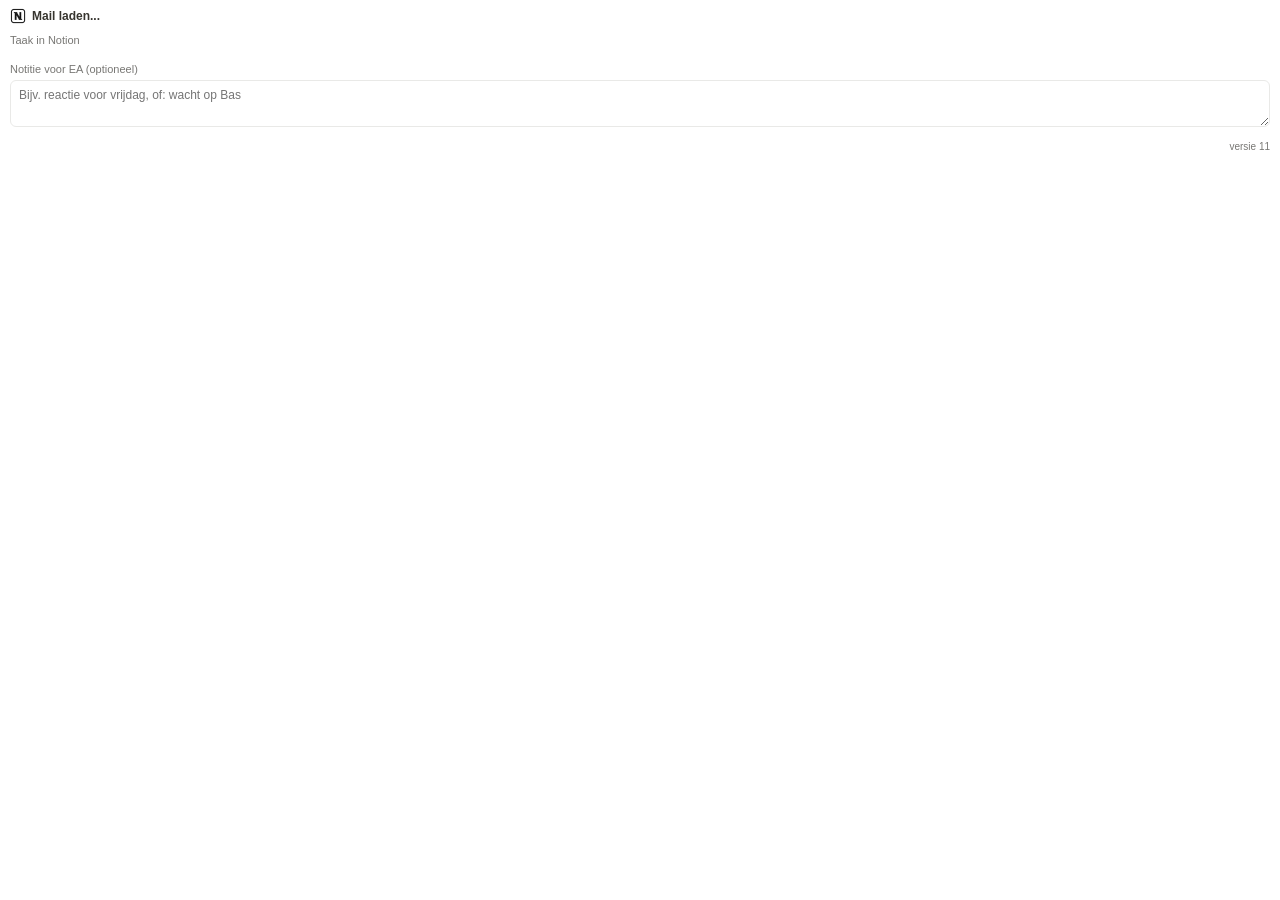
==== taskpane.html @ 74b8f1dd "More EWS diagnostics Co-Authored-By: Claude Opus 5.5 <noreply@anthropic.com>" ====
<!doctype html>
<html lang="nl">
<head>
  <meta charset="utf-8">
  <meta name="viewport" content="width=device-width, initial-scale=1">
  <meta http-equiv="X-UA-Compatible" content="IE=Edge">
  <title>EA Inbox Management</title>
  <script src="https://appsforoffice.microsoft.com/lib/1/hosted/office.js"></script>
  <link rel="stylesheet" href="taskpane.css?v=11">
</head>
<body>
  <main class="pane">
    <header class="head">
      <img src="assets/icon-32.png" alt="" width="16" height="16">
      <h1 class="subject" id="subject">Mail laden...</h1>
    </header>

    <section id="recent" class="recent" hidden>
      <p id="recentText"></p>
      <button type="button" id="recentUndo" class="undo">Ongedaan maken</button>
    </section>

    <section id="triage" class="triage" hidden aria-labelledby="triageTitle">
      <div class="triage-head">
        <span class="kind-tag" id="triageKind" hidden></span>
        <span class="eva-badge" id="triageTitle">EA</span>
        <span id="triageAt" class="triage-at"></span>
      </div>
      <p id="triageSummary" class="triage-summary"></p>
      <p id="triageContext" class="triage-context" hidden></p>
      <div id="triageActions">
        <button type="button" id="triagePrimary" class="btn-primary"></button>
        <p id="triageReason" class="triage-reason" hidden></p>
        <div id="triageAlts" class="triage-alts"></div>
      </div>
      <div id="triageState" class="triage-state" hidden>
        <strong id="triageStateText"></strong>
        <button type="button" id="triageUndo" class="undo">Ongedaan maken</button>
      </div>
    </section>
    <p id="noTriage" class="no-triage" hidden>Nog geen triage voor deze mail</p>
    <button type="button" id="diag" class="btn-alt" hidden>Test</button>

    <section id="done" class="done" hidden>
      <div class="done-row">
        <span class="check" aria-hidden="true">
          <svg viewBox="0 0 20 20" width="16" height="16"><path d="M5 10.5l3.2 3.2L15 7" fill="none" stroke="currentColor" stroke-width="2.2" stroke-linecap="round" stroke-linejoin="round"/></svg>
        </span>
        <div>
          <strong id="doneText">Staat klaar voor EA</strong>
          <p id="doneNote" class="done-note" hidden></p>
        </div>
      </div>
      <button type="button" id="undo" class="undo">Ongedaan maken</button>
    </section>


    <p class="label" id="laneLabel">Taak in Notion</p>
    <div class="lanes" id="lanes" role="group" aria-labelledby="laneLabel"></div>

    <label class="field field-bottom">
      <span>Notitie voor EA <em>(optioneel)</em></span>
      <textarea id="note" rows="2" maxlength="500" placeholder="Bijv. reactie voor vrijdag, of: wacht op Bas"></textarea>
    </label>

    <p id="status" class="status" role="status" aria-live="polite"></p>
    <p class="ver">versie 11</p>
  </main>
  <script src="taskpane.js?v=11"></script>
</body>
</html>
---- taskpane.css ----
:root {
  --bg: #ffffff;
  --text: #37352f;
  --muted: #787774;
  --line: #e9e9e7;
  --hover: #f7f7f5;
  --focus: #2383e2;

  /* Notion status pill colours */
  --red-bg: #ffe2dd; --red-tag: #5d1715; --red-dot: #e03e3e;
  --blue-bg: #d3e5ef; --blue-tag: #183347; --blue-dot: #0b6e99;
  --default-bg: #e9e9e7; --default-tag: #37352f; --default-dot: #9b9a97;
  --green-bg: #dbeddb; --green-fg: #448361;
  --red-fg: #d44c47;
}

* { box-sizing: border-box; }

html, body {
  margin: 0;
  background: var(--bg);
  color: var(--text);
  font: 14px/1.45 -apple-system, BlinkMacSystemFont, "Segoe UI", Helvetica, Arial, sans-serif;
}

.pane { padding: 16px; max-width: 480px; }

.head { display: flex; gap: 10px; align-items: flex-start; margin-bottom: 16px; }
.head img { margin-top: 2px; border-radius: 5px; }
h1 { font-size: 16px; font-weight: 600; margin: 0; }
.subject {
  margin: 2px 0 0; color: var(--muted); font-size: 12px;
  overflow: hidden; text-overflow: ellipsis; display: -webkit-box;
  -webkit-line-clamp: 2; -webkit-box-orient: vertical;
}

.field { display: block; margin-bottom: 16px; }
.field span { display: block; font-size: 12px; color: var(--muted); margin-bottom: 4px; }
.field em { font-style: normal; }
textarea {
  width: 100%; resize: vertical; min-height: 44px;
  font: inherit; color: var(--text);
  border: 1px solid var(--line); border-radius: 6px; padding: 8px 10px;
  background: var(--bg);
}
textarea:focus { outline: 2px solid var(--focus); outline-offset: -1px; border-color: transparent; }

.label { font-size: 12px; color: var(--muted); margin: 0 0 6px; }

.lanes { display: flex; flex-direction: column; gap: 6px; }

.lane {
  display: flex; align-items: center; justify-content: space-between; gap: 8px;
  width: 100%; min-height: 48px; padding: 8px 12px;
  background: var(--bg); border: 1px solid var(--line); border-radius: 8px;
  font: inherit; color: var(--text); text-align: left; cursor: pointer;
  transition: background .12s, border-color .12s;
}
.lane:hover { background: var(--hover); }
.lane:focus-visible { outline: 2px solid var(--focus); outline-offset: 1px; }
.lane:disabled { cursor: progress; opacity: .6; }
.lane.active { border-color: currentColor; }
.lane.active[data-tone="red"]     { border-color: var(--red-dot); background: var(--red-bg); }
.lane.active[data-tone="blue"]    { border-color: var(--blue-dot); background: var(--blue-bg); }
.lane.active[data-tone="default"] { border-color: var(--default-dot); background: var(--default-bg); }

.pill {
  display: inline-flex; align-items: center;
  padding: 1px 7px; border-radius: 3px; font-size: 14px; font-weight: 500; white-space: nowrap;
}
.pill[data-tone="red"]     { background: var(--red-bg); color: var(--red-tag); }
.pill[data-tone="blue"]    { background: var(--blue-bg); color: var(--blue-tag); }
.pill[data-tone="default"] { background: var(--default-bg); color: var(--default-tag); }

.sub { font-size: 12px; color: var(--muted); white-space: nowrap; }

.done {
  border: 1px solid #cfe3d3; background: var(--green-bg);
  border-radius: 8px; padding: 12px; margin-bottom: 16px;
}
.done-row { display: flex; gap: 10px; align-items: flex-start; }
.check {
  flex: none; display: inline-flex; align-items: center; justify-content: center;
  width: 24px; height: 24px; border-radius: 50%; background: var(--green-fg); color: #fff;
}
.done strong { display: block; font-weight: 600; }
.done-note { margin: 2px 0 0; font-size: 12px; color: var(--muted); word-break: break-word; }
.undo {
  margin-top: 10px; min-height: 36px; padding: 6px 12px;
  background: #fff; border: 1px solid var(--line); border-radius: 6px;
  font: inherit; font-size: 13px; color: var(--text); cursor: pointer;
}
.undo:hover { background: var(--hover); }

.status { min-height: 18px; margin: 12px 0 0; font-size: 12px; color: var(--muted); }
.status.error { color: var(--red-fg); }

.field-bottom { margin: 16px 0 0; }

/* ---- Eva triage card ---------------------------------------------------- */
:root { --purple-bg: #e8deee; --purple-fg: #6940a5; --purple-line: #d5c6e3; }

.triage {
  border: 1px solid var(--purple-line); border-radius: 8px;
  padding: 12px; margin-bottom: 16px; background: #fbf9fd;
}
.triage-head { display: flex; align-items: center; justify-content: space-between; gap: 8px; margin-bottom: 6px; }
.eva-badge {
  display: inline-flex; align-items: center; padding: 1px 7px; border-radius: 3px;
  background: var(--purple-bg); color: var(--purple-fg); font-size: 12px; font-weight: 600;
}
.triage-at { font-size: 11px; color: var(--muted); }
.triage-summary { margin: 0 0 4px; word-break: break-word; }
.triage-context { margin: 0 0 10px; font-size: 12px; color: var(--muted); word-break: break-word; }

.btn-primary {
  display: block; width: 100%; min-height: 40px; padding: 8px 12px; margin-top: 6px;
  background: var(--purple-fg); color: #fff; border: 1px solid var(--purple-fg); border-radius: 6px;
  font: inherit; font-weight: 600; text-align: left; cursor: pointer;
}
.btn-primary:hover { filter: brightness(1.08); }
.btn-primary:focus-visible, .btn-alt:focus-visible { outline: 2px solid var(--focus); outline-offset: 1px; }
.btn-primary:disabled, .btn-alt:disabled { cursor: progress; opacity: .6; }
.triage-reason { margin: 4px 0 0; font-size: 12px; color: var(--muted); }

.triage-alts { display: flex; flex-wrap: wrap; gap: 6px; margin-top: 10px; }
.btn-alt {
  min-height: 32px; padding: 4px 10px;
  background: #fff; border: 1px solid var(--line); border-radius: 6px;
  font: inherit; font-size: 13px; color: var(--text); cursor: pointer;
}
.btn-alt:hover { background: var(--hover); }

.triage-state {
  margin-top: 8px; padding: 10px; border-radius: 6px; background: var(--purple-bg);
}
.triage-state strong { display: block; font-weight: 600; color: var(--purple-fg); }
.triage-state .undo { margin-top: 8px; }

.no-triage { margin: 0 0 14px; font-size: 12px; color: var(--muted); }

.recent {
  border: 1px solid #cfe3d3; background: var(--green-bg);
  border-radius: 8px; padding: 10px 12px; margin-bottom: 16px;
}
.recent p { margin: 0; font-weight: 600; }
.recent .undo { margin-top: 8px; }

/* ---- Compact, narrow-friendly layout (works at 250-300px) --------------- */
html, body { font-size: 13px; line-height: 1.4; }
.pane { padding: 8px 10px; max-width: none; }
.head { gap: 6px; align-items: center; margin-bottom: 8px; }
.head img { margin: 0; flex: none; border-radius: 3px; }
h1.subject {
  margin: 0; font-size: 12px; font-weight: 600; color: var(--text);
  display: block; white-space: nowrap; overflow: hidden; text-overflow: ellipsis; min-width: 0;
}
.label { font-size: 11px; margin: 0 0 4px; }

/* One row of five equal buttons; labels wrap instead of overflowing. */
.lanes { display: grid; grid-template-columns: repeat(5, minmax(0, 1fr)); gap: 3px; }
.lane {
  width: auto; min-height: 40px; padding: 3px 2px; border-radius: 6px;
  justify-content: center; text-align: center; min-width: 0;
}
.pill { font-size: 11.5px; padding: 1px 4px; white-space: normal; line-height: 1.2; text-align: center; word-break: break-word; }

.triage-head { justify-content: flex-start; flex-wrap: wrap; }
.triage-at { margin-left: auto; }
.kind-tag { display: inline-flex; align-items: center; padding: 1px 7px; border-radius: 3px; font-size: 11px; font-weight: 700; }
.kind-tag[data-kind="me"]    { background: #ffe2dd; color: #5d1715; }
.kind-tag[data-kind="other"] { background: #fadec9; color: #49290e; }
.kind-tag[data-kind="fyi"]   { background: #e3e2e0; color: #32302c; }

.field { margin-bottom: 8px; }
.field span { font-size: 11px; margin-bottom: 2px; }
textarea { min-height: 36px; padding: 6px 8px; font-size: 12px; }
.field-bottom { margin: 10px 0 0; }

.done { padding: 8px; margin-bottom: 8px; border-radius: 6px; }
.done-row { gap: 6px; }
.check { width: 18px; height: 18px; }
.check svg { width: 12px; height: 12px; }
.done strong { font-size: 12px; }
.done-note { font-size: 11px; }
.undo { margin-top: 6px; min-height: 32px; padding: 4px 10px; font-size: 12px; }

.status { margin: 6px 0 0; font-size: 11px; min-height: 0; }

.triage { padding: 8px; margin-bottom: 8px; border-radius: 6px; }
.triage-head { margin-bottom: 4px; }
.eva-badge { font-size: 11px; padding: 0 6px; }
.triage-at { font-size: 10px; white-space: nowrap; }
.triage-summary {
  margin: 0 0 2px; font-size: 12px;
  display: -webkit-box; -webkit-line-clamp: 3; -webkit-box-orient: vertical; overflow: hidden;
}
.triage-context {
  margin: 0 0 6px; font-size: 11px;
  white-space: nowrap; overflow: hidden; text-overflow: ellipsis;
}
#triageActions { display: flex; flex-wrap: wrap; gap: 4px; align-items: center; }
.btn-primary {
  display: inline-block; width: auto; max-width: 100%; min-height: 32px; margin: 0;
  padding: 4px 10px; font-size: 12px; border-radius: 6px;
  white-space: nowrap; overflow: hidden; text-overflow: ellipsis;
}
.triage-reason { flex-basis: 100%; order: 3; margin: 2px 0 0; font-size: 11px; }
.triage-alts { display: contents; }
.btn-alt { min-height: 32px; padding: 4px 8px; font-size: 12px; max-width: 100%; white-space: nowrap; overflow: hidden; text-overflow: ellipsis; }
.triage-state { margin-top: 4px; padding: 6px 8px; }
.triage-state strong { font-size: 12px; }
.no-triage { margin: 0 0 8px; font-size: 11px; }
.recent { padding: 6px 8px; margin-bottom: 8px; border-radius: 6px; }
.recent p { font-size: 12px; }

[hidden] { display: none !important; }

/* Lanes as solid Notion-coloured blocks, no outline. */
.lane { border: 0 !important; }
.lane[data-tone="red"]     { background: var(--red-bg); }
.lane[data-tone="blue"]    { background: var(--blue-bg); }
.lane[data-tone="default"] { background: var(--default-bg); }
.lane:hover { filter: brightness(0.95); }
.lane .pill { background: transparent !important; padding: 0 2px; font-weight: 600; }
.lane.active { box-shadow: inset 0 0 0 2px currentColor; }
.lane.active[data-tone="red"]     { box-shadow: inset 0 0 0 2px var(--red-dot); }
.lane.active[data-tone="blue"]    { box-shadow: inset 0 0 0 2px var(--blue-dot); }
.lane.active[data-tone="default"] { box-shadow: inset 0 0 0 2px var(--default-dot); }
.ver { margin: 8px 0 0; font-size: 10px; color: var(--muted); text-align: right; }
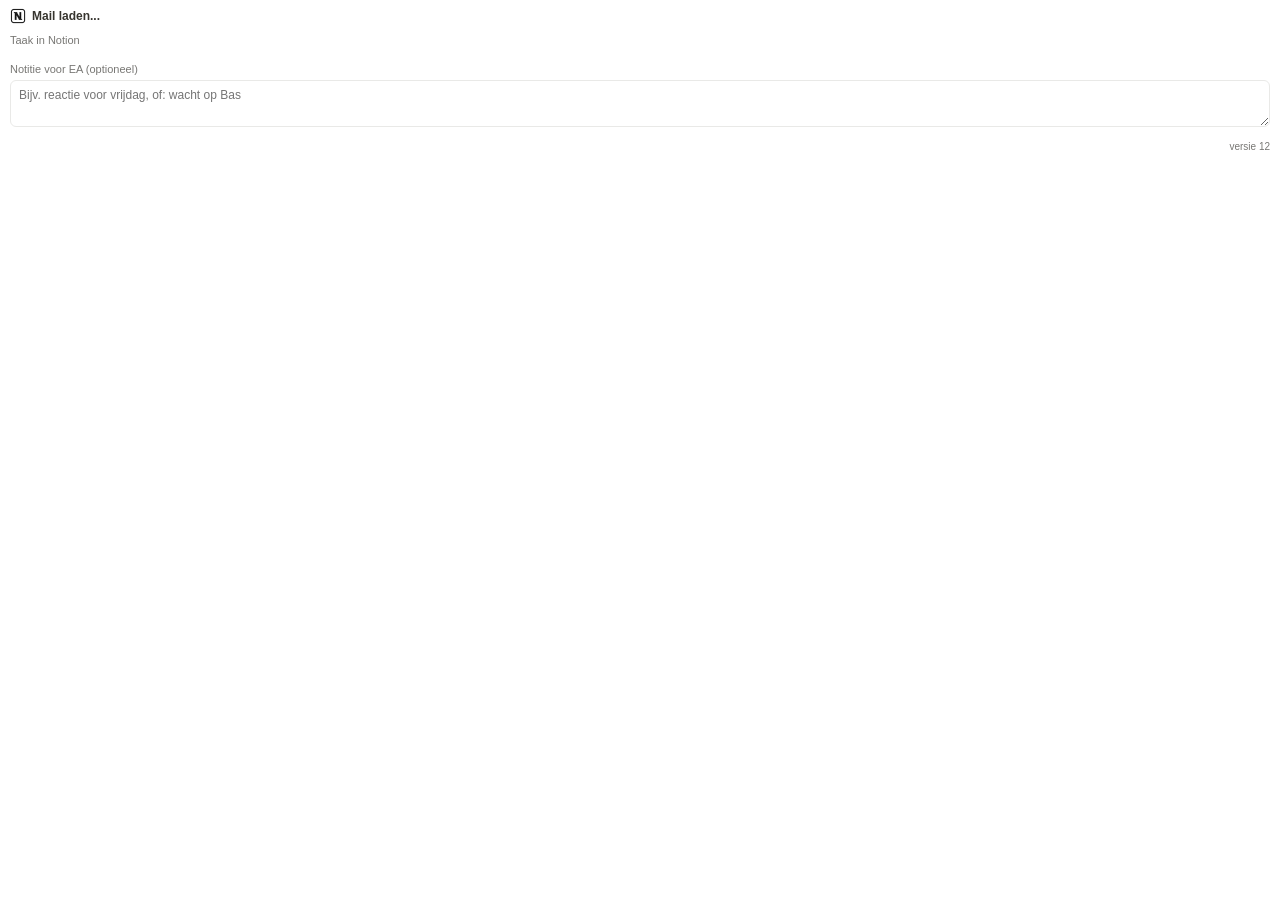
==== commit 8a72089a: "Read triage from the EA Triage store message via EWS (classic Outlook does not sync Graph-written cu" ====
--- a/taskpane.html
+++ b/taskpane.html
@@ -6,7 +6,7 @@
   <meta http-equiv="X-UA-Compatible" content="IE=Edge">
   <title>EA Inbox Management</title>
   <script src="https://appsforoffice.microsoft.com/lib/1/hosted/office.js"></script>
-  <link rel="stylesheet" href="taskpane.css?v=11">
+  <link rel="stylesheet" href="taskpane.css?v=12">
 </head>
 <body>
   <main class="pane">
@@ -64,8 +64,8 @@
     </label>
 
     <p id="status" class="status" role="status" aria-live="polite"></p>
-    <p class="ver">versie 11</p>
+    <p class="ver">versie 12</p>
   </main>
-  <script src="taskpane.js?v=11"></script>
+  <script src="taskpane.js?v=12"></script>
 </body>
 </html>
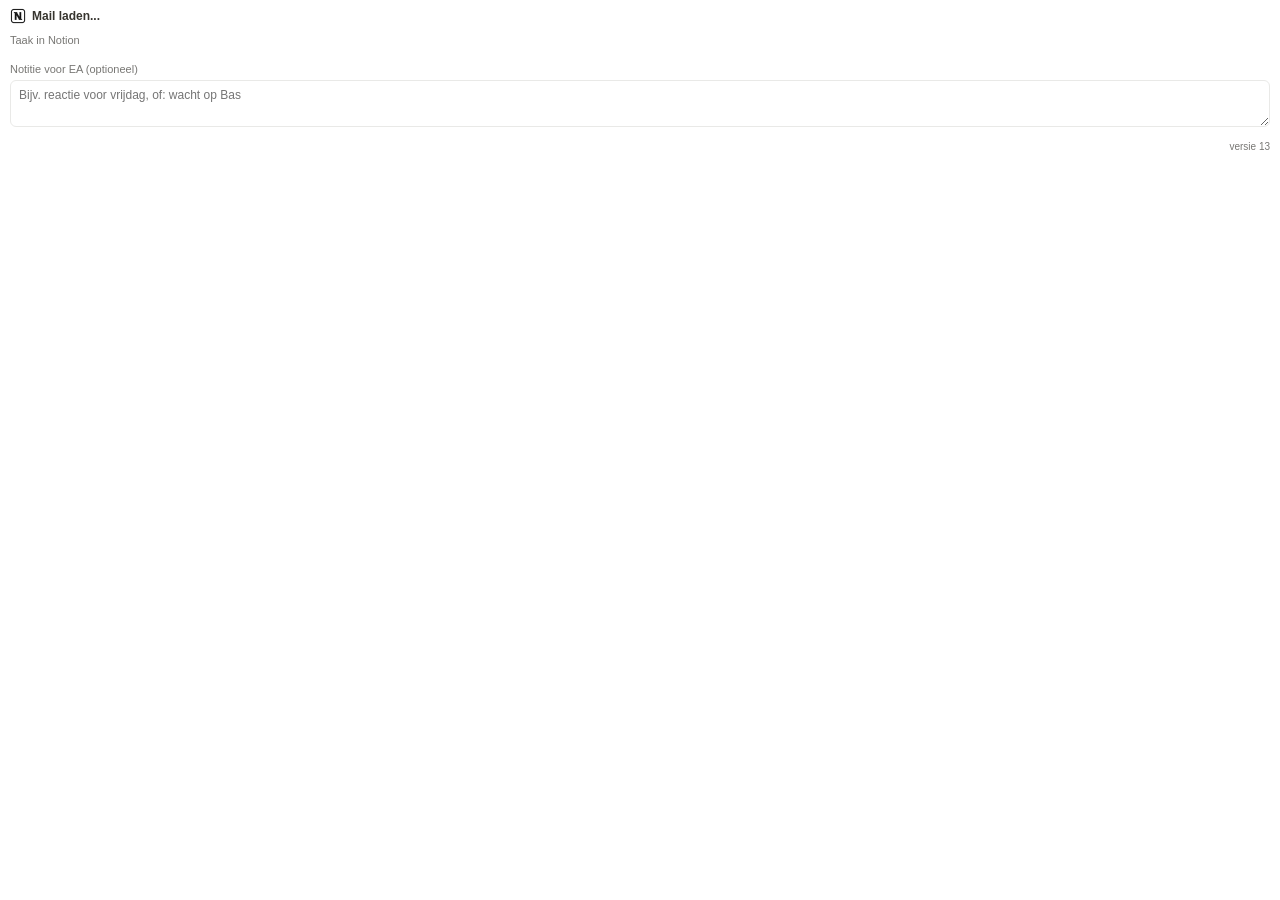
==== commit d8e6550c: "Diagnostic: list top-level folders seen via EWS Co-Authored-By: Claude Opus 5.5 <noreply@anthropic.c" ====
--- a/taskpane.html
+++ b/taskpane.html
@@ -6,7 +6,7 @@
   <meta http-equiv="X-UA-Compatible" content="IE=Edge">
   <title>EA Inbox Management</title>
   <script src="https://appsforoffice.microsoft.com/lib/1/hosted/office.js"></script>
-  <link rel="stylesheet" href="taskpane.css?v=12">
+  <link rel="stylesheet" href="taskpane.css?v=13">
 </head>
 <body>
   <main class="pane">
@@ -64,8 +64,8 @@
     </label>
 
     <p id="status" class="status" role="status" aria-live="polite"></p>
-    <p class="ver">versie 12</p>
+    <p class="ver">versie 13</p>
   </main>
-  <script src="taskpane.js?v=12"></script>
+  <script src="taskpane.js?v=13"></script>
 </body>
 </html>
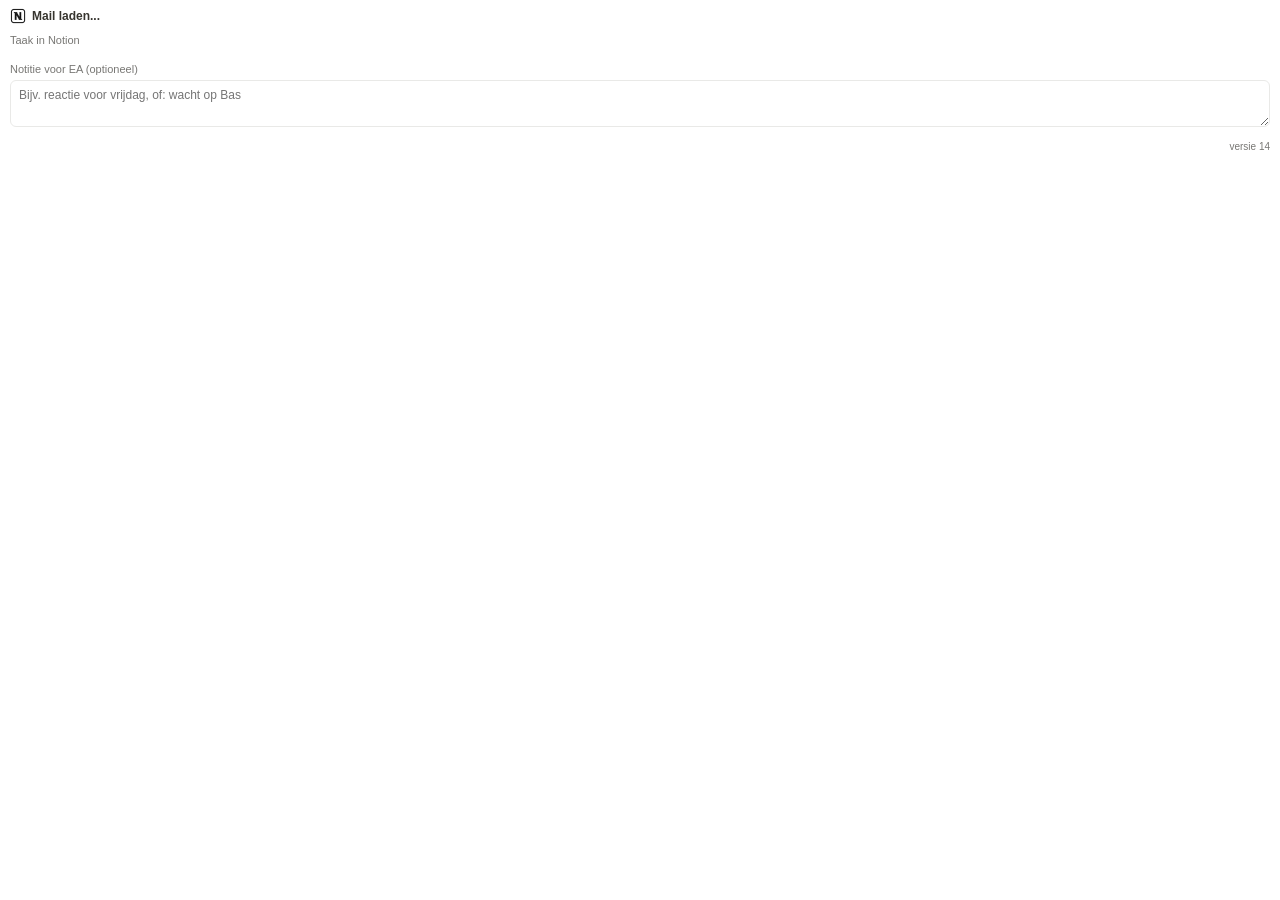
==== commit 9eea1176: "Surface EWS SOAP faults and raw response in diagnostics Co-Authored-By: Claude Opus 5.5 <noreply@ant" ====
--- a/taskpane.html
+++ b/taskpane.html
@@ -6,7 +6,7 @@
   <meta http-equiv="X-UA-Compatible" content="IE=Edge">
   <title>EA Inbox Management</title>
   <script src="https://appsforoffice.microsoft.com/lib/1/hosted/office.js"></script>
-  <link rel="stylesheet" href="taskpane.css?v=13">
+  <link rel="stylesheet" href="taskpane.css?v=14">
 </head>
 <body>
   <main class="pane">
@@ -64,8 +64,8 @@
     </label>
 
     <p id="status" class="status" role="status" aria-live="polite"></p>
-    <p class="ver">versie 13</p>
+    <p class="ver">versie 14</p>
   </main>
-  <script src="taskpane.js?v=13"></script>
+  <script src="taskpane.js?v=14"></script>
 </body>
 </html>
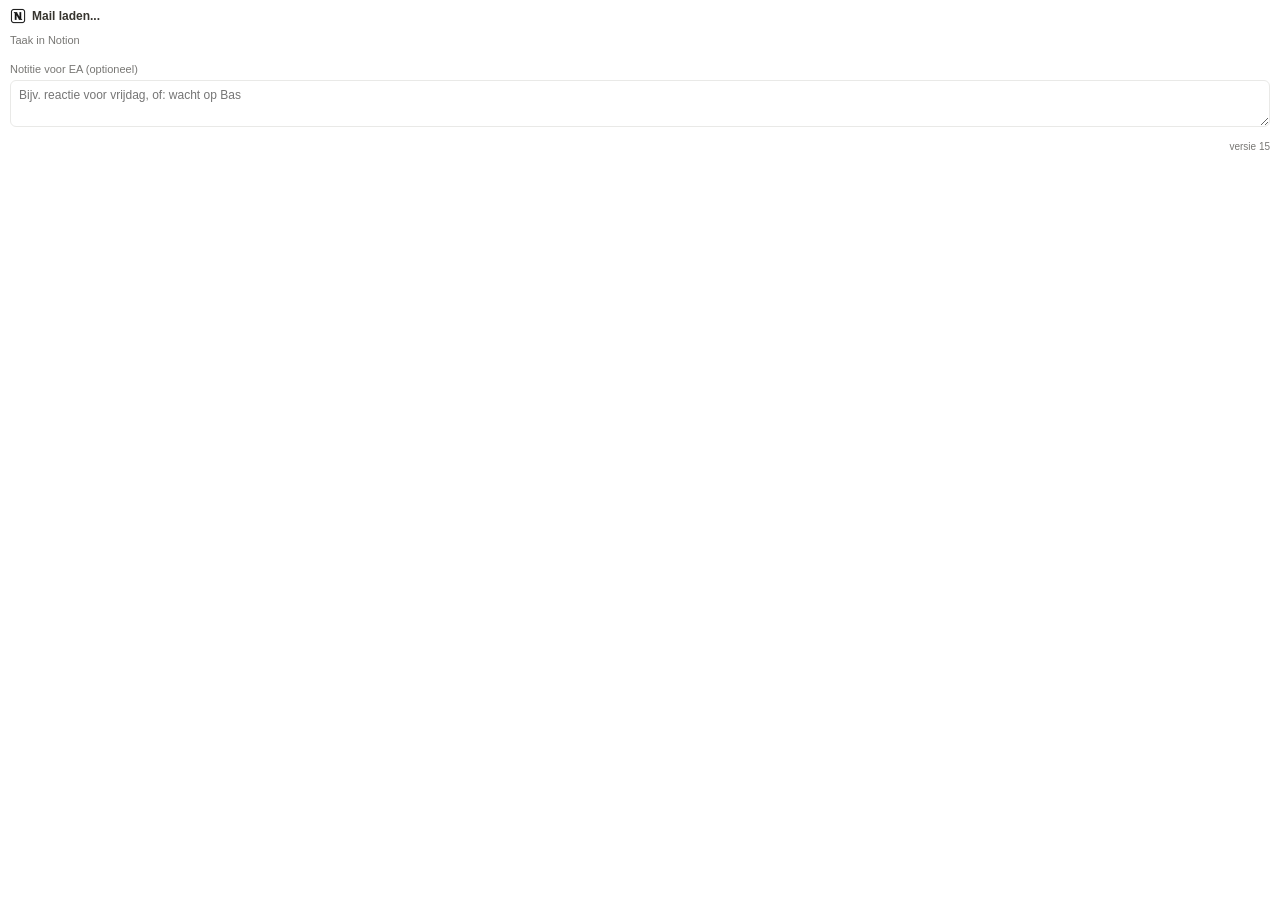
==== commit 2d73349f: "Switch pane to Microsoft Graph via Nested App Authentication (v15) Classic Outlook returns empty EWS" ====
--- a/taskpane.html
+++ b/taskpane.html
@@ -6,7 +6,7 @@
   <meta http-equiv="X-UA-Compatible" content="IE=Edge">
   <title>EA Inbox Management</title>
   <script src="https://appsforoffice.microsoft.com/lib/1/hosted/office.js"></script>
-  <link rel="stylesheet" href="taskpane.css?v=14">
+  <link rel="stylesheet" href="taskpane.css?v=15">
 </head>
 <body>
   <main class="pane">
@@ -39,7 +39,7 @@
       </div>
     </section>
     <p id="noTriage" class="no-triage" hidden>Nog geen triage voor deze mail</p>
-    <button type="button" id="diag" class="btn-alt" hidden>Test</button>
+    <button type="button" id="signin" class="btn-alt" hidden>Aanmelden bij Microsoft</button>
 
     <section id="done" class="done" hidden>
       <div class="done-row">
@@ -64,8 +64,9 @@
     </label>
 
     <p id="status" class="status" role="status" aria-live="polite"></p>
-    <p class="ver">versie 14</p>
+    <p class="ver">versie 15</p>
   </main>
-  <script src="taskpane.js?v=14"></script>
+  <script src="vendor/msal-browser.min.js?v=15"></script>
+  <script src="taskpane.js?v=15"></script>
 </body>
 </html>
--- a/taskpane.css
+++ b/taskpane.css
@@ -228,3 +228,5 @@
 .lane.active[data-tone="blue"]    { box-shadow: inset 0 0 0 2px var(--blue-dot); }
 .lane.active[data-tone="default"] { box-shadow: inset 0 0 0 2px var(--default-dot); }
 .ver { margin: 8px 0 0; font-size: 10px; color: var(--muted); text-align: right; }
+
+#signin { margin: 0 0 8px; }
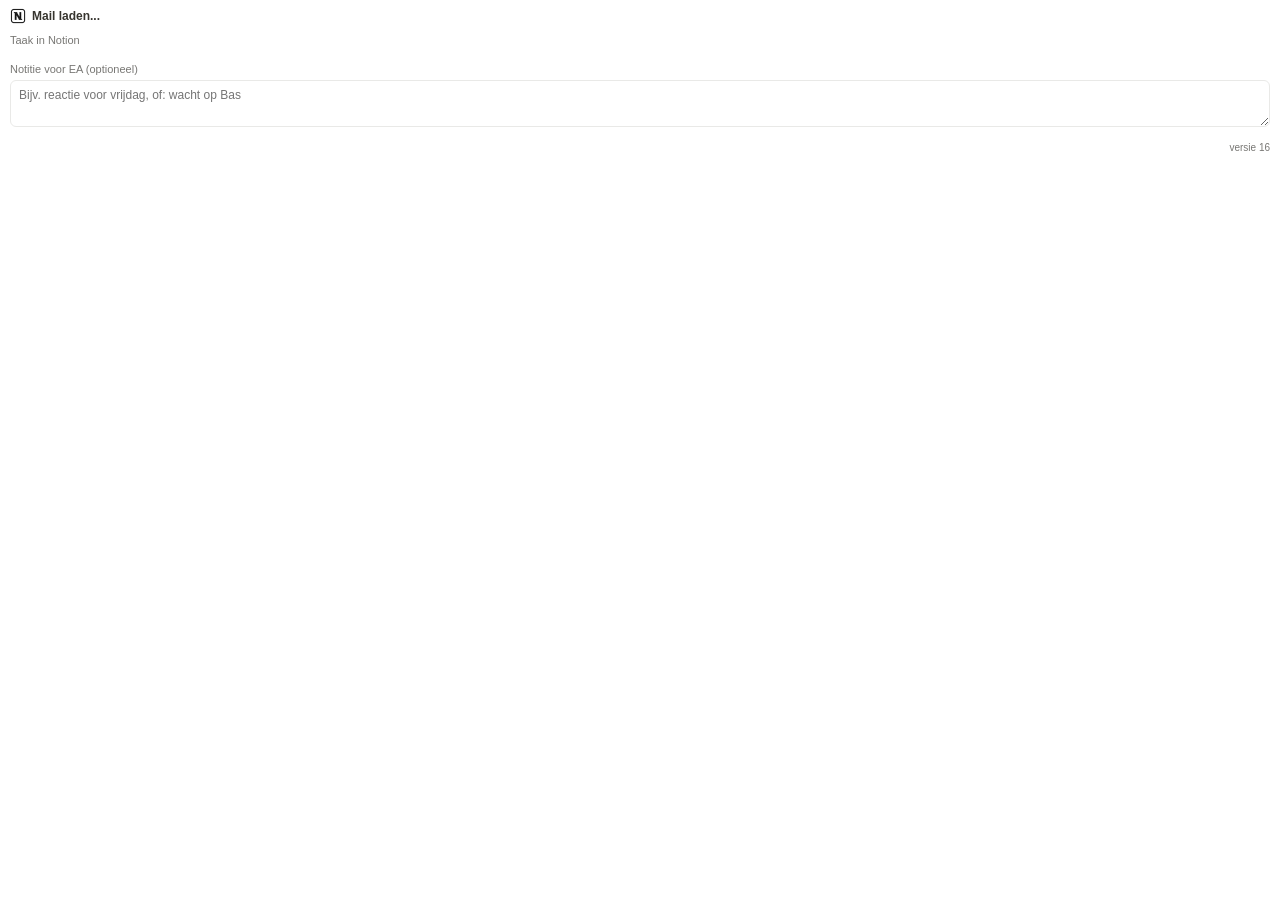
==== commit b970095c: "Pyramid triage card: headline, Situatie / Wat speelt bullets, reply options, no truncation, slightly" ====
--- a/taskpane.html
+++ b/taskpane.html
@@ -6,7 +6,7 @@
   <meta http-equiv="X-UA-Compatible" content="IE=Edge">
   <title>EA Inbox Management</title>
   <script src="https://appsforoffice.microsoft.com/lib/1/hosted/office.js"></script>
-  <link rel="stylesheet" href="taskpane.css?v=15">
+  <link rel="stylesheet" href="taskpane.css?v=16">
 </head>
 <body>
   <main class="pane">
@@ -26,8 +26,10 @@
         <span class="eva-badge" id="triageTitle">EA</span>
         <span id="triageAt" class="triage-at"></span>
       </div>
-      <p id="triageSummary" class="triage-summary"></p>
-      <p id="triageContext" class="triage-context" hidden></p>
+      <p id="triageHeadline" class="triage-headline"></p>
+      <div id="triageBody"></div>
+      <h3 class="tsec-h">Voorstel</h3>
+      <div id="triageOptions" class="triage-options" hidden></div>
       <div id="triageActions">
         <button type="button" id="triagePrimary" class="btn-primary"></button>
         <p id="triageReason" class="triage-reason" hidden></p>
@@ -64,9 +66,9 @@
     </label>
 
     <p id="status" class="status" role="status" aria-live="polite"></p>
-    <p class="ver">versie 15</p>
+    <p class="ver">versie 16</p>
   </main>
-  <script src="vendor/msal-browser.min.js?v=15"></script>
-  <script src="taskpane.js?v=15"></script>
+  <script src="vendor/msal-browser.min.js?v=16"></script>
+  <script src="taskpane.js?v=16"></script>
 </body>
 </html>
--- a/taskpane.css
+++ b/taskpane.css
@@ -230,3 +230,19 @@
 .ver { margin: 8px 0 0; font-size: 10px; color: var(--muted); text-align: right; }
 
 #signin { margin: 0 0 8px; }
+
+
+/* v16: readable structure, nothing cut off */
+html, body { font-size: 13.5px; }
+.triage-headline { margin: 2px 0 6px; font-size: 13.5px; font-weight: 600; line-height: 1.35; word-break: break-word; }
+.tsec { margin: 0 0 6px; }
+.tsec-h { margin: 6px 0 2px; font-size: 10.5px; font-weight: 700; letter-spacing: .04em; text-transform: uppercase; color: var(--muted); }
+.tsec ul { margin: 0; padding-left: 16px; }
+.tsec li { font-size: 12.5px; line-height: 1.4; margin: 1px 0; word-break: break-word; }
+.triage-reason { white-space: normal; }
+.btn-primary, .btn-alt { white-space: normal; text-overflow: clip; text-align: left; }
+.triage-options { display: flex; flex-direction: column; gap: 4px; margin: 2px 0 6px; }
+.opt { display: block; width: 100%; text-align: left; padding: 6px 8px; border: 1px solid var(--purple-line); border-radius: 6px; background: #fff; font: inherit; font-size: 12.5px; color: var(--text); cursor: pointer; }
+.opt:hover { background: var(--purple-bg); }
+.opt b { display: block; color: var(--purple-fg); font-size: 12.5px; }
+.opt span { display: block; color: var(--text); line-height: 1.35; }
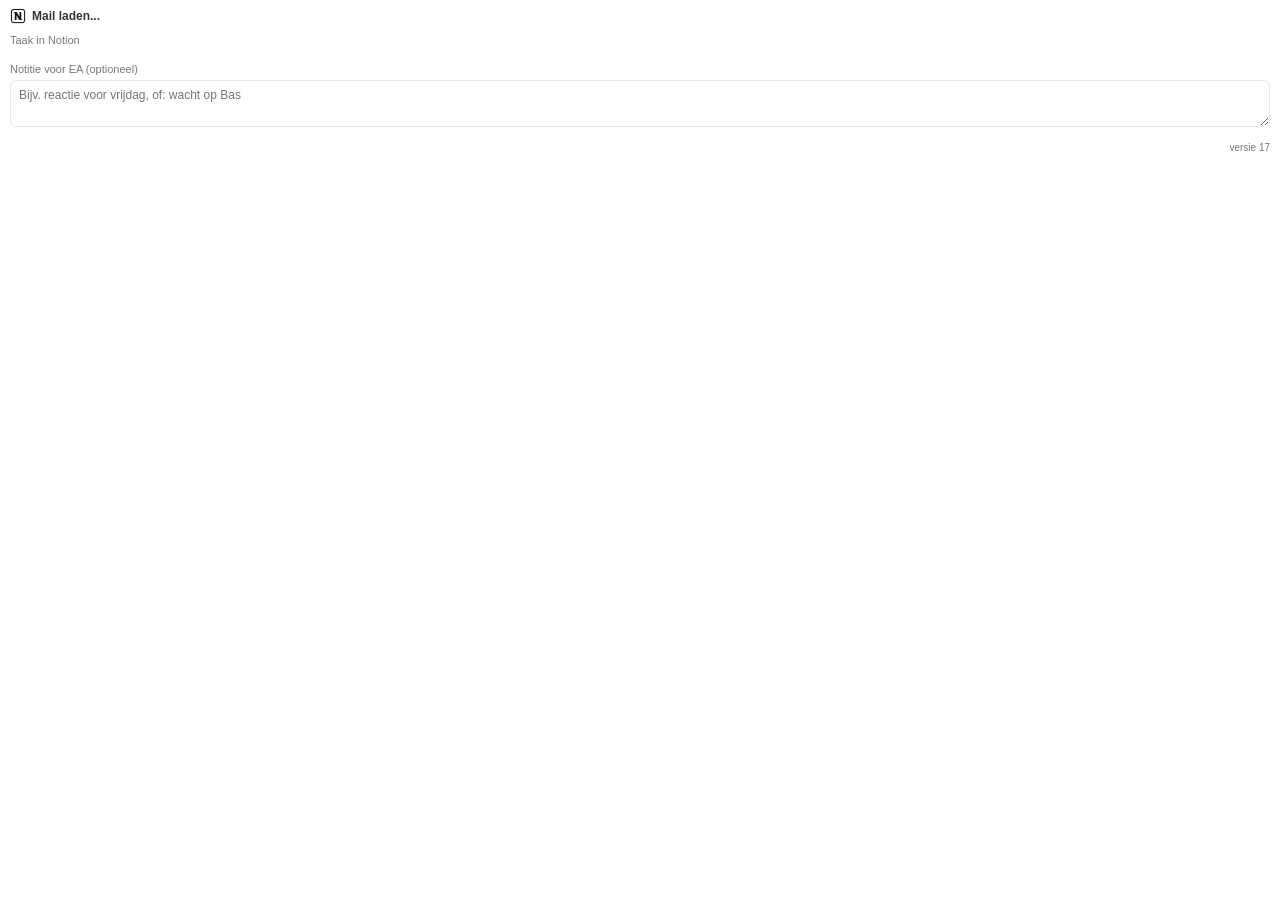
==== commit a791276e: "Own-direction field for reply drafts Co-Authored-By: Claude Opus 5.5 <noreply@anthropic.com>" ====
--- a/taskpane.html
+++ b/taskpane.html
@@ -6,7 +6,7 @@
   <meta http-equiv="X-UA-Compatible" content="IE=Edge">
   <title>EA Inbox Management</title>
   <script src="https://appsforoffice.microsoft.com/lib/1/hosted/office.js"></script>
-  <link rel="stylesheet" href="taskpane.css?v=16">
+  <link rel="stylesheet" href="taskpane.css?v=17">
 </head>
 <body>
   <main class="pane">
@@ -66,9 +66,9 @@
     </label>
 
     <p id="status" class="status" role="status" aria-live="polite"></p>
-    <p class="ver">versie 16</p>
+    <p class="ver">versie 17</p>
   </main>
-  <script src="vendor/msal-browser.min.js?v=16"></script>
-  <script src="taskpane.js?v=16"></script>
+  <script src="vendor/msal-browser.min.js?v=17"></script>
+  <script src="taskpane.js?v=17"></script>
 </body>
 </html>
--- a/taskpane.css
+++ b/taskpane.css
@@ -246,3 +246,7 @@
 .opt:hover { background: var(--purple-bg); }
 .opt b { display: block; color: var(--purple-fg); font-size: 12.5px; }
 .opt span { display: block; color: var(--text); line-height: 1.35; }
+
+.opt-own { display: flex; flex-direction: column; gap: 4px; margin-top: 2px; }
+.opt-own textarea { min-height: 40px; font-size: 12.5px; }
+.opt-own .btn-alt { align-self: flex-start; }
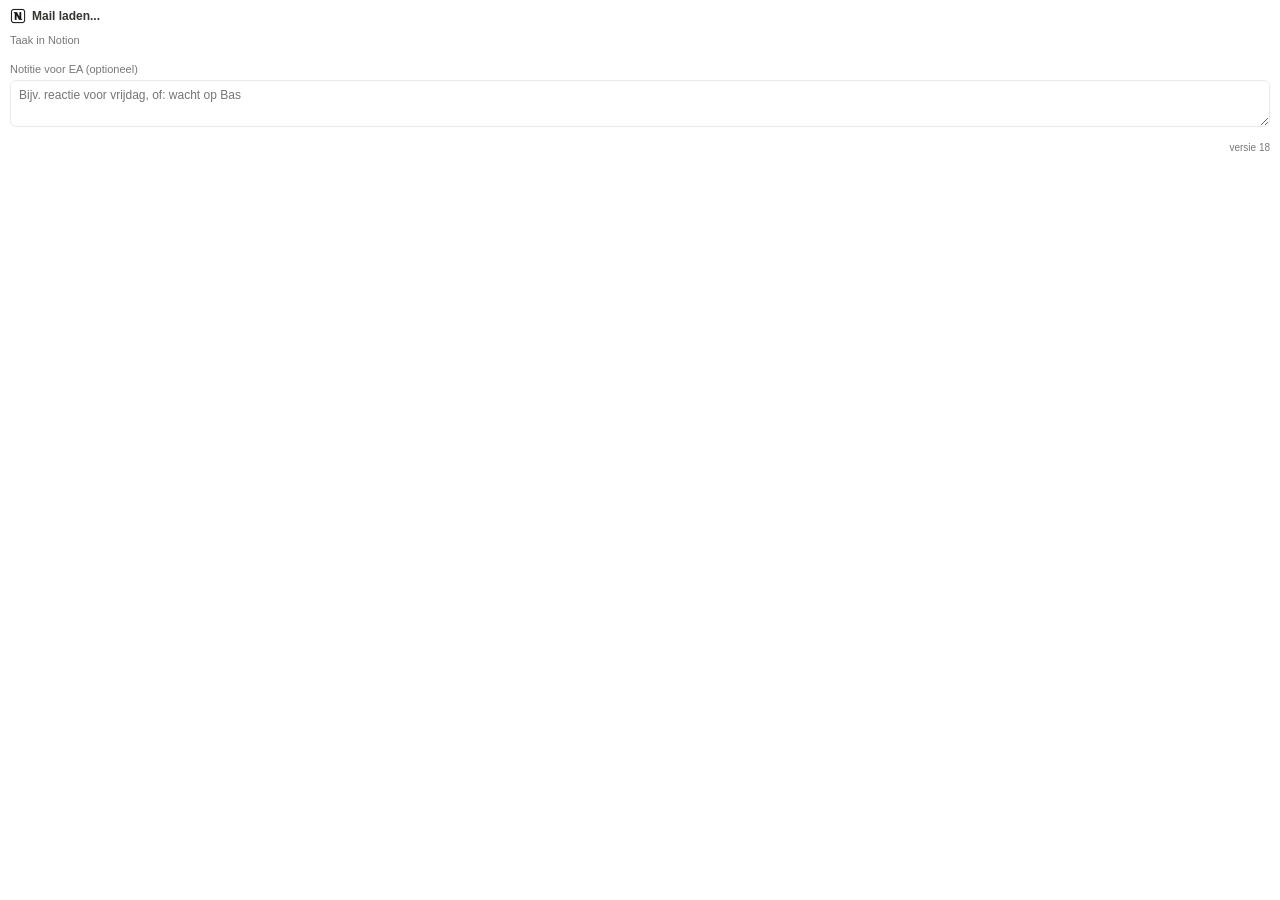
==== commit f807cf53: "Always-visible draft box on received mail Co-Authored-By: Claude Opus 5.5 <noreply@anthropic.com>" ====
--- a/taskpane.html
+++ b/taskpane.html
@@ -6,7 +6,7 @@
   <meta http-equiv="X-UA-Compatible" content="IE=Edge">
   <title>EA Inbox Management</title>
   <script src="https://appsforoffice.microsoft.com/lib/1/hosted/office.js"></script>
-  <link rel="stylesheet" href="taskpane.css?v=17">
+  <link rel="stylesheet" href="taskpane.css?v=18">
 </head>
 <body>
   <main class="pane">
@@ -41,6 +41,11 @@
       </div>
     </section>
     <p id="noTriage" class="no-triage" hidden>Nog geen triage voor deze mail</p>
+    <section id="draftBox" class="draft-box" hidden>
+      <h3 class="tsec-h">Antwoord laten schrijven</h3>
+      <textarea id="ownGist" rows="2" placeholder="Kort wat het antwoord moet zeggen, bijv.: klinkt interessant, vraag naar fees en talen"></textarea>
+      <button type="button" class="btn-alt" id="ownGo">Maak draft</button>
+    </section>
     <button type="button" id="signin" class="btn-alt" hidden>Aanmelden bij Microsoft</button>
 
     <section id="done" class="done" hidden>
@@ -66,9 +71,9 @@
     </label>
 
     <p id="status" class="status" role="status" aria-live="polite"></p>
-    <p class="ver">versie 17</p>
+    <p class="ver">versie 18</p>
   </main>
-  <script src="vendor/msal-browser.min.js?v=17"></script>
-  <script src="taskpane.js?v=17"></script>
+  <script src="vendor/msal-browser.min.js?v=18"></script>
+  <script src="taskpane.js?v=18"></script>
 </body>
 </html>
--- a/taskpane.css
+++ b/taskpane.css
@@ -250,3 +250,7 @@
 .opt-own { display: flex; flex-direction: column; gap: 4px; margin-top: 2px; }
 .opt-own textarea { min-height: 40px; font-size: 12.5px; }
 .opt-own .btn-alt { align-self: flex-start; }
+
+.draft-box { display: flex; flex-direction: column; gap: 4px; margin: 0 0 10px; }
+.draft-box textarea { min-height: 40px; font-size: 12.5px; }
+.draft-box .btn-alt { align-self: flex-start; }
